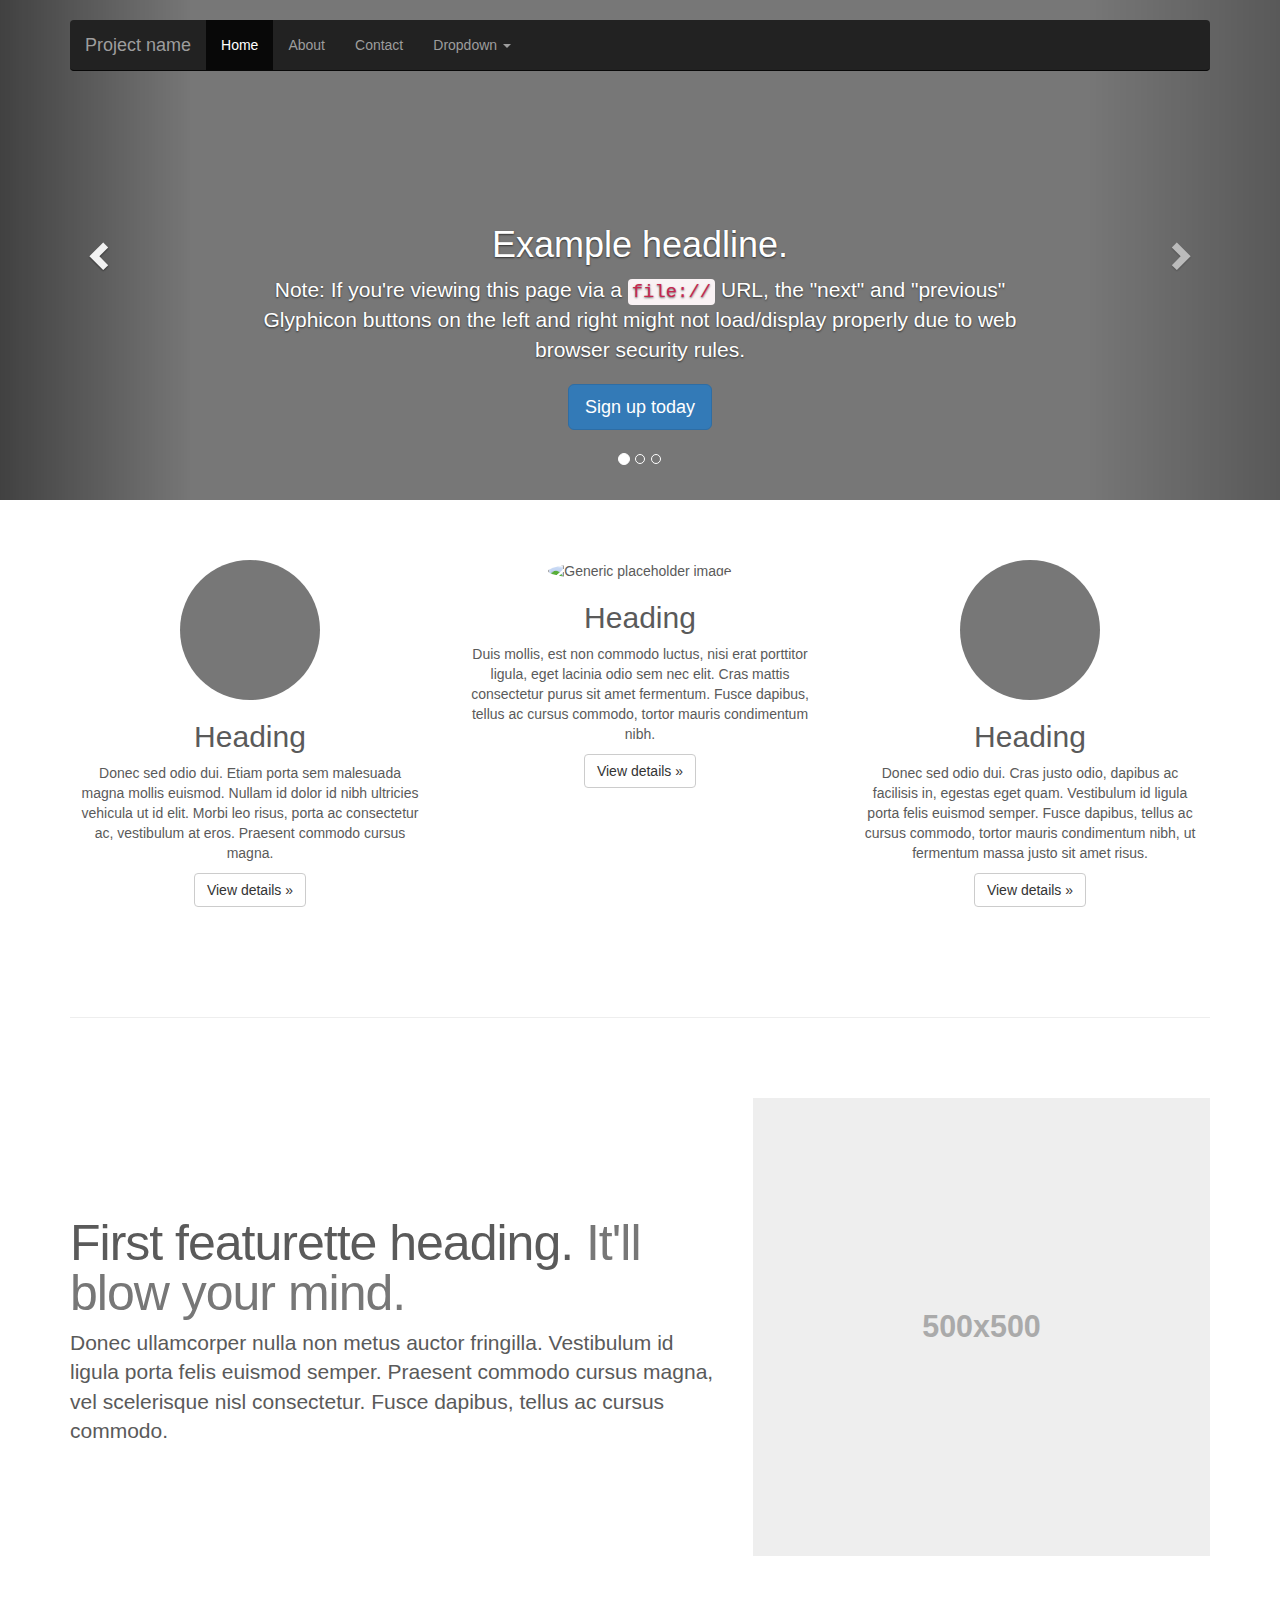
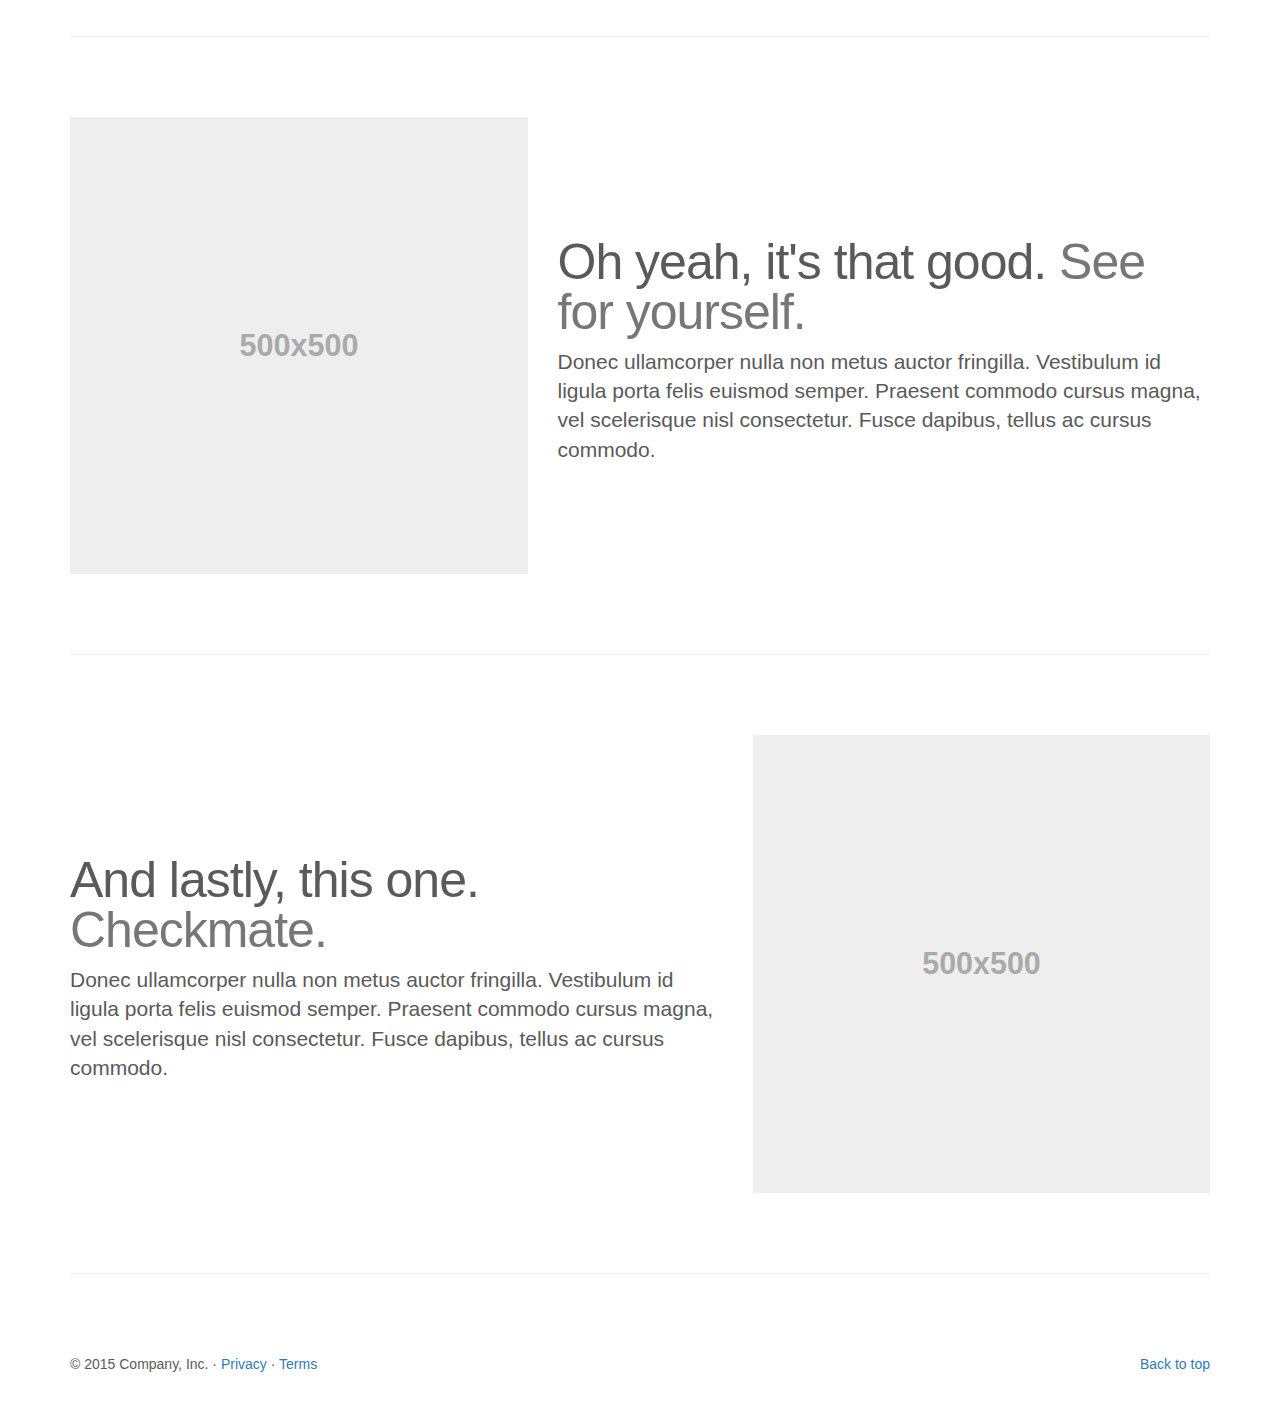
==== public/index.html @ e9d15d8f "Setting up the website" ====
<!DOCTYPE html>
<html lang="en">
  <head>
    <meta charset="utf-8">
    <meta http-equiv="X-UA-Compatible" content="IE=edge">
    <meta name="viewport" content="width=device-width, initial-scale=1">
    <!-- The above 3 meta tags *must* come first in the head; any other head content must come *after* these tags -->
    <meta name="description" content="">
    <meta name="author" content="">
    <link rel="icon" href="../../favicon.ico">

    <title>Carousel Template for Bootstrap</title>

    <!-- Bootstrap core CSS -->
    <link href="../css/bootstrap.min.css" rel="stylesheet">

    <!-- IE10 viewport hack for Surface/desktop Windows 8 bug -->
    <link href="../css/ie10-viewport-bug-workaround.css" rel="stylesheet">

    <!-- Just for debugging purposes. Don't actually copy these 2 lines! -->
    <!--[if lt IE 9]><script src="../../assets/js/ie8-responsive-file-warning.js"></script><![endif]-->
    <script src="../js/assets/ie-emulation-modes-warning.js"></script>

    <!-- HTML5 shim and Respond.js for IE8 support of HTML5 elements and media queries -->
    <!--[if lt IE 9]>
      <script src="https://oss.maxcdn.com/html5shiv/3.7.2/html5shiv.min.js"></script>
      <script src="https://oss.maxcdn.com/respond/1.4.2/respond.min.js"></script>
    <![endif]-->

    <!-- Custom styles for this template -->
    <link href="../css/custom/carousel.css" rel="stylesheet">
  </head>
<!-- NAVBAR
================================================== -->
  <body>
    <div class="navbar-wrapper">
      <div class="container">

        <nav class="navbar navbar-inverse navbar-static-top">
          <div class="container">
            <div class="navbar-header">
              <button type="button" class="navbar-toggle collapsed" data-toggle="collapse" data-target="#navbar" aria-expanded="false" aria-controls="navbar">
                <span class="sr-only">Toggle navigation</span>
                <span class="icon-bar"></span>
                <span class="icon-bar"></span>
                <span class="icon-bar"></span>
              </button>
              <a class="navbar-brand" href="#">Project name</a>
            </div>
            <div id="navbar" class="navbar-collapse collapse">
              <ul class="nav navbar-nav">
                <li class="active"><a href="#">Home</a></li>
                <li><a href="#about">About</a></li>
                <li><a href="#contact">Contact</a></li>
                <li class="dropdown">
                  <a href="#" class="dropdown-toggle" data-toggle="dropdown" role="button" aria-haspopup="true" aria-expanded="false">Dropdown <span class="caret"></span></a>
                  <ul class="dropdown-menu">
                    <li><a href="#">Action</a></li>
                    <li><a href="#">Another action</a></li>
                    <li><a href="#">Something else here</a></li>
                    <li role="separator" class="divider"></li>
                    <li class="dropdown-header">Nav header</li>
                    <li><a href="#">Separated link</a></li>
                    <li><a href="#">One more separated link</a></li>
                  </ul>
                </li>
              </ul>
            </div>
          </div>
        </nav>

      </div>
    </div>


    <!-- Carousel
    ================================================== -->
    <div id="myCarousel" class="carousel slide" data-ride="carousel">
      <!-- Indicators -->
      <ol class="carousel-indicators">
        <li data-target="#myCarousel" data-slide-to="0" class="active"></li>
        <li data-target="#myCarousel" data-slide-to="1"></li>
        <li data-target="#myCarousel" data-slide-to="2"></li>
      </ol>
      <div class="carousel-inner" role="listbox">
        <div class="item active">
          <img class="first-slide" src="[data-uri]" alt="First slide">
          <div class="container">
            <div class="carousel-caption">
              <h1>Example headline.</h1>
              <p>Note: If you're viewing this page via a <code>file://</code> URL, the "next" and "previous" Glyphicon buttons on the left and right might not load/display properly due to web browser security rules.</p>
              <p><a class="btn btn-lg btn-primary" href="#" role="button">Sign up today</a></p>
            </div>
          </div>
        </div>
        <div class="item">
          <img class="second-slide" src="[data-uri]" alt="Second slide">
          <div class="container">
            <div class="carousel-caption">
              <h1>Another example headline.</h1>
              <p>Cras justo odio, dapibus ac facilisis in, egestas eget quam. Donec id elit non mi porta gravida at eget metus. Nullam id dolor id nibh ultricies vehicula ut id elit.</p>
              <p><a class="btn btn-lg btn-primary" href="#" role="button">Learn more</a></p>
            </div>
          </div>
        </div>
        <div class="item">
          <img class="third-slide" src="[data-uri]" alt="Third slide">
          <div class="container">
            <div class="carousel-caption">
              <h1>One more for good measure.</h1>
              <p>Cras justo odio, dapibus ac facilisis in, egestas eget quam. Donec id elit non mi porta gravida at eget metus. Nullam id dolor id nibh ultricies vehicula ut id elit.</p>
              <p><a class="btn btn-lg btn-primary" href="#" role="button">Browse gallery</a></p>
            </div>
          </div>
        </div>
      </div>
      <a class="left carousel-control" href="#myCarousel" role="button" data-slide="prev">
        <span class="glyphicon glyphicon-chevron-left" aria-hidden="true"></span>
        <span class="sr-only">Previous</span>
      </a>
      <a class="right carousel-control" href="#myCarousel" role="button" data-slide="next">
        <span class="glyphicon glyphicon-chevron-right" aria-hidden="true"></span>
        <span class="sr-only">Next</span>
      </a>
    </div><!-- /.carousel -->


    <!-- Marketing messaging and featurettes
    ================================================== -->
    <!-- Wrap the rest of the page in another container to center all the content. -->

    <div class="container marketing">

      <!-- Three columns of text below the carousel -->
      <div class="row">
        <div class="col-lg-4">
          <img class="img-circle" src="[data-uri]" alt="Generic placeholder image" width="140" height="140">
          <h2>Heading</h2>
          <p>Donec sed odio dui. Etiam porta sem malesuada magna mollis euismod. Nullam id dolor id nibh ultricies vehicula ut id elit. Morbi leo risus, porta ac consectetur ac, vestibulum at eros. Praesent commodo cursus magna.</p>
          <p><a class="btn btn-default" href="#" role="button">View details &raquo;</a></p>
        </div><!-- /.col-lg-4 -->
        <div class="col-lg-4">
          <img class="img-circle" src="logo.jpg" alt="Generic placeholder image" width="140" height="140">
          <h2>Heading</h2>
          <p>Duis mollis, est non commodo luctus, nisi erat porttitor ligula, eget lacinia odio sem nec elit. Cras mattis consectetur purus sit amet fermentum. Fusce dapibus, tellus ac cursus commodo, tortor mauris condimentum nibh.</p>
          <p><a class="btn btn-default" href="#" role="button">View details &raquo;</a></p>
        </div><!-- /.col-lg-4 -->
        <div class="col-lg-4">
          <img class="img-circle" src="[data-uri]" alt="Generic placeholder image" width="140" height="140">
          <h2>Heading</h2>
          <p>Donec sed odio dui. Cras justo odio, dapibus ac facilisis in, egestas eget quam. Vestibulum id ligula porta felis euismod semper. Fusce dapibus, tellus ac cursus commodo, tortor mauris condimentum nibh, ut fermentum massa justo sit amet risus.</p>
          <p><a class="btn btn-default" href="#" role="button">View details &raquo;</a></p>
        </div><!-- /.col-lg-4 -->
      </div><!-- /.row -->


      <!-- START THE FEATURETTES -->

      <hr class="featurette-divider">

      <div class="row featurette">
        <div class="col-md-7">
          <h2 class="featurette-heading">First featurette heading. <span class="text-muted">It'll blow your mind.</span></h2>
          <p class="lead">Donec ullamcorper nulla non metus auctor fringilla. Vestibulum id ligula porta felis euismod semper. Praesent commodo cursus magna, vel scelerisque nisl consectetur. Fusce dapibus, tellus ac cursus commodo.</p>
        </div>
        <div class="col-md-5">
          <img class="featurette-image img-responsive center-block" data-src="holder.js/500x500/auto" alt="Generic placeholder image">
        </div>
      </div>

      <hr class="featurette-divider">

      <div class="row featurette">
        <div class="col-md-7 col-md-push-5">
          <h2 class="featurette-heading">Oh yeah, it's that good. <span class="text-muted">See for yourself.</span></h2>
          <p class="lead">Donec ullamcorper nulla non metus auctor fringilla. Vestibulum id ligula porta felis euismod semper. Praesent commodo cursus magna, vel scelerisque nisl consectetur. Fusce dapibus, tellus ac cursus commodo.</p>
        </div>
        <div class="col-md-5 col-md-pull-7">
          <img class="featurette-image img-responsive center-block" data-src="holder.js/500x500/auto" alt="Generic placeholder image">
        </div>
      </div>

      <hr class="featurette-divider">

      <div class="row featurette">
        <div class="col-md-7">
          <h2 class="featurette-heading">And lastly, this one. <span class="text-muted">Checkmate.</span></h2>
          <p class="lead">Donec ullamcorper nulla non metus auctor fringilla. Vestibulum id ligula porta felis euismod semper. Praesent commodo cursus magna, vel scelerisque nisl consectetur. Fusce dapibus, tellus ac cursus commodo.</p>
        </div>
        <div class="col-md-5">
          <img class="featurette-image img-responsive center-block" data-src="holder.js/500x500/auto" alt="Generic placeholder image">
        </div>
      </div>

      <hr class="featurette-divider">

      <!-- /END THE FEATURETTES -->


      <!-- FOOTER -->
      <footer>
        <p class="pull-right"><a href="#">Back to top</a></p>
        <p>&copy; 2015 Company, Inc. &middot; <a href="#">Privacy</a> &middot; <a href="#">Terms</a></p>
      </footer>

    </div><!-- /.container -->


    <!-- Bootstrap core JavaScript
    ================================================== -->
    <!-- Placed at the end of the document so the pages load faster -->
    <script src="https://ajax.googleapis.com/ajax/libs/jquery/1.11.3/jquery.min.js"></script>
    <script>window.jQuery || document.write('<script src="../js/assets/jquery.min.js"><\/script>')</script>
    <script src="../js/bootstrap.min.js"></script>
    <!-- Just to make our placeholder images work. Don't actually copy the next line! -->
    <script src="../js/assets/holder.min.js"></script>
    <!-- IE10 viewport hack for Surface/desktop Windows 8 bug -->
    <script src="../js/assets/ie10-viewport-bug-workaround.js"></script>
  </body>
</html>
---- css/ie10-viewport-bug-workaround.css ----
/*!
 * IE10 viewport hack for Surface/desktop Windows 8 bug
 * Copyright 2014-2015 Twitter, Inc.
 * Licensed under MIT (https://github.com/twbs/bootstrap/blob/master/LICENSE)
 */

/*
 * See the Getting Started docs for more information:
 * http://getbootstrap.com/getting-started/#support-ie10-width
 */
@-webkit-viewport { width: device-width; }
@-moz-viewport    { width: device-width; }
@-ms-viewport     { width: device-width; }
@-o-viewport      { width: device-width; }
@viewport         { width: device-width; }
---- css/custom/carousel.css ----
/* GLOBAL STYLES
-------------------------------------------------- */
/* Padding below the footer and lighter body text */

body {
  padding-bottom: 40px;
  color: #5a5a5a;
}


/* CUSTOMIZE THE NAVBAR
-------------------------------------------------- */

/* Special class on .container surrounding .navbar, used for positioning it into place. */
.navbar-wrapper {
  position: absolute;
  top: 0;
  right: 0;
  left: 0;
  z-index: 20;
}

/* Flip around the padding for proper display in narrow viewports */
.navbar-wrapper > .container {
  padding-right: 0;
  padding-left: 0;
}
.navbar-wrapper .navbar {
  padding-right: 15px;
  padding-left: 15px;
}
.navbar-wrapper .navbar .container {
  width: auto;
}


/* CUSTOMIZE THE CAROUSEL
-------------------------------------------------- */

/* Carousel base class */
.carousel {
  height: 500px;
  margin-bottom: 60px;
}
/* Since positioning the image, we need to help out the caption */
.carousel-caption {
  z-index: 10;
}

/* Declare heights because of positioning of img element */
.carousel .item {
  height: 500px;
  background-color: #777;
}
.carousel-inner > .item > img {
  position: absolute;
  top: 0;
  left: 0;
  min-width: 100%;
  height: 500px;
}


/* MARKETING CONTENT
-------------------------------------------------- */

/* Center align the text within the three columns below the carousel */
.marketing .col-lg-4 {
  margin-bottom: 20px;
  text-align: center;
}
.marketing h2 {
  font-weight: normal;
}
.marketing .col-lg-4 p {
  margin-right: 10px;
  margin-left: 10px;
}


/* Featurettes
------------------------- */

.featurette-divider {
  margin: 80px 0; /* Space out the Bootstrap <hr> more */
}

/* Thin out the marketing headings */
.featurette-heading {
  font-weight: 300;
  line-height: 1;
  letter-spacing: -1px;
}


/* RESPONSIVE CSS
-------------------------------------------------- */

@media (min-width: 768px) {
  /* Navbar positioning foo */
  .navbar-wrapper {
    margin-top: 20px;
  }
  .navbar-wrapper .container {
    padding-right: 15px;
    padding-left: 15px;
  }
  .navbar-wrapper .navbar {
    padding-right: 0;
    padding-left: 0;
  }

  /* The navbar becomes detached from the top, so we round the corners */
  .navbar-wrapper .navbar {
    border-radius: 4px;
  }

  /* Bump up size of carousel content */
  .carousel-caption p {
    margin-bottom: 20px;
    font-size: 21px;
    line-height: 1.4;
  }

  .featurette-heading {
    font-size: 50px;
  }
}

@media (min-width: 992px) {
  .featurette-heading {
    margin-top: 120px;
  }
}
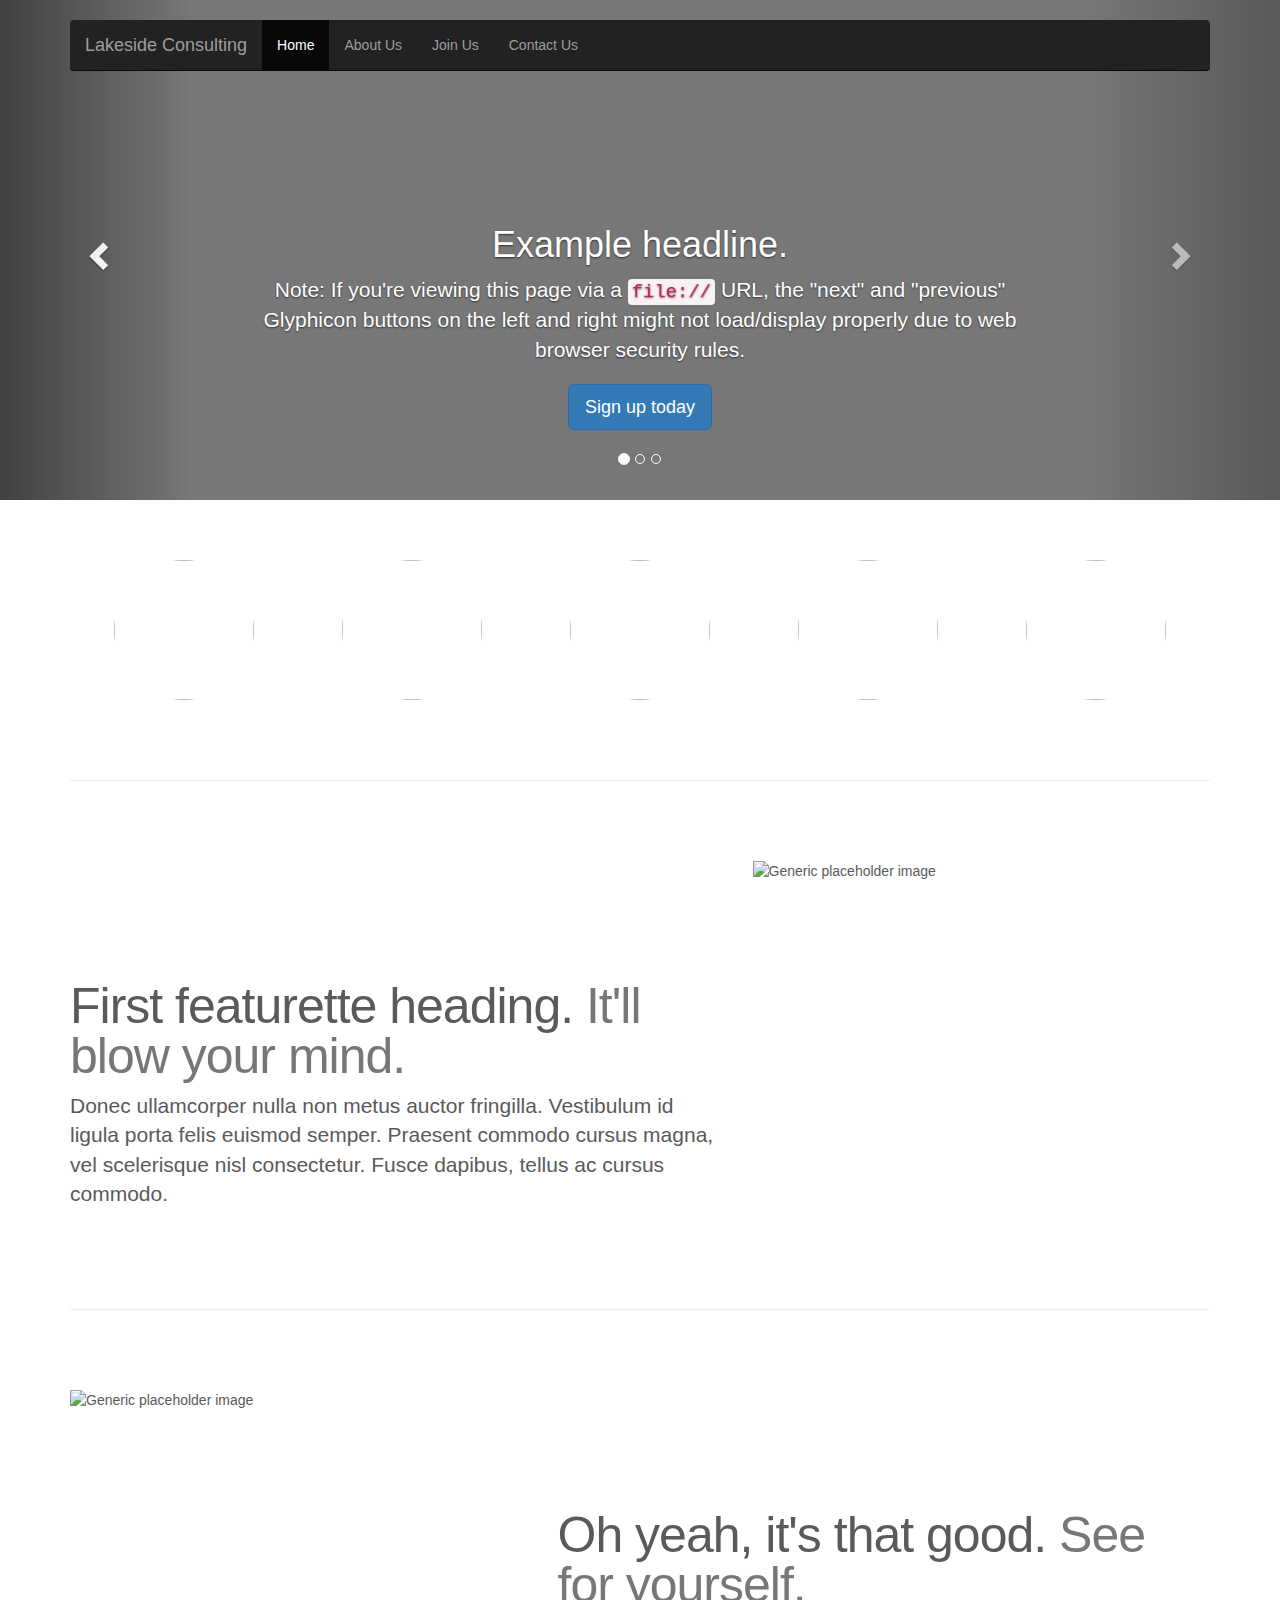
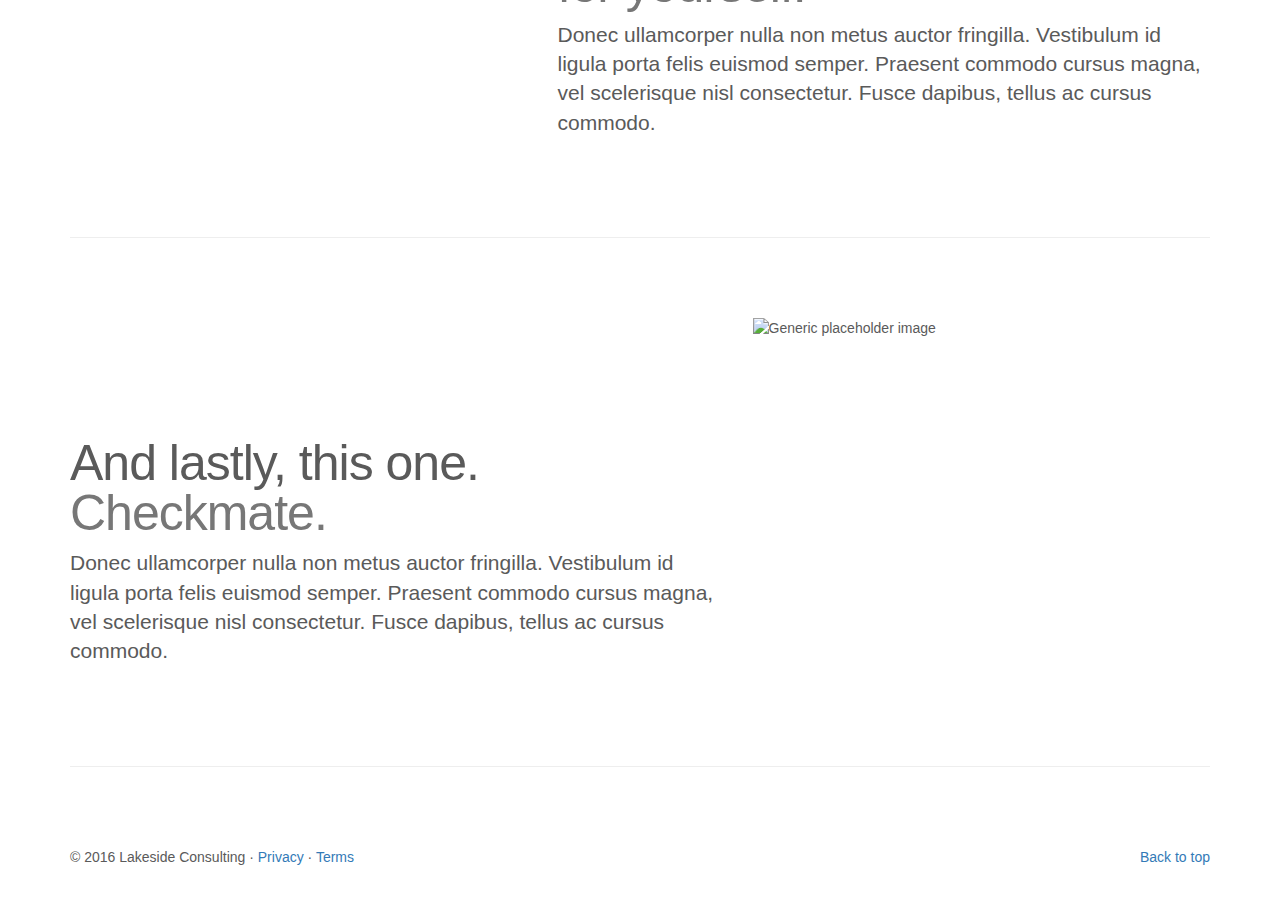
==== commit 1aa7bee7: "Got a carousel working for an about us page" ====
--- a/public/index.html
+++ b/public/index.html
@@ -9,7 +9,7 @@
     <meta name="author" content="">
     <link rel="icon" href="../../favicon.ico">
 
-    <title>Carousel Template for Bootstrap</title>
+    <title>Home | LCG</title>
 
     <!-- Bootstrap core CSS -->
     <link href="../css/bootstrap.min.css" rel="stylesheet">
@@ -17,8 +17,6 @@
     <!-- IE10 viewport hack for Surface/desktop Windows 8 bug -->
     <link href="../css/ie10-viewport-bug-workaround.css" rel="stylesheet">
 
-    <!-- Just for debugging purposes. Don't actually copy these 2 lines! -->
-    <!--[if lt IE 9]><script src="../../assets/js/ie8-responsive-file-warning.js"></script><![endif]-->
     <script src="../js/assets/ie-emulation-modes-warning.js"></script>
 
     <!-- HTML5 shim and Respond.js for IE8 support of HTML5 elements and media queries -->
@@ -28,7 +26,10 @@
     <![endif]-->
 
     <!-- Custom styles for this template -->
-    <link href="../css/custom/carousel.css" rel="stylesheet">
+    <link href="../css/custom.css" rel="stylesheet">
+
+    <link rel="stylesheet" type="text/css" href="../slick/slick.css"/>
+    <link rel="stylesheet" type="text/css" href="../slick/slick-theme.css"/>  
   </head>
 <!-- NAVBAR
 ================================================== -->
@@ -45,30 +46,18 @@
                 <span class="icon-bar"></span>
                 <span class="icon-bar"></span>
               </button>
-              <a class="navbar-brand" href="#">Project name</a>
+              <a class="navbar-brand" href="#">Lakeside Consulting</a>
             </div>
             <div id="navbar" class="navbar-collapse collapse">
               <ul class="nav navbar-nav">
                 <li class="active"><a href="#">Home</a></li>
-                <li><a href="#about">About</a></li>
-                <li><a href="#contact">Contact</a></li>
-                <li class="dropdown">
-                  <a href="#" class="dropdown-toggle" data-toggle="dropdown" role="button" aria-haspopup="true" aria-expanded="false">Dropdown <span class="caret"></span></a>
-                  <ul class="dropdown-menu">
-                    <li><a href="#">Action</a></li>
-                    <li><a href="#">Another action</a></li>
-                    <li><a href="#">Something else here</a></li>
-                    <li role="separator" class="divider"></li>
-                    <li class="dropdown-header">Nav header</li>
-                    <li><a href="#">Separated link</a></li>
-                    <li><a href="#">One more separated link</a></li>
-                  </ul>
-                </li>
+                <li><a href="#about">About Us</a></li>
+                <li><a href="#contact">Join Us</a></li>
+                <li><a href="#contact">Contact Us</a></li>
               </ul>
             </div>
           </div>
         </nav>
-
       </div>
     </div>
 
@@ -84,7 +73,7 @@
       </ol>
       <div class="carousel-inner" role="listbox">
         <div class="item active">
-          <img class="first-slide" src="[data-uri]" alt="First slide">
+          <img class="first-slide" src="[data-uri]">
           <div class="container">
             <div class="carousel-caption">
               <h1>Example headline.</h1>
@@ -94,7 +83,7 @@
           </div>
         </div>
         <div class="item">
-          <img class="second-slide" src="[data-uri]" alt="Second slide">
+          <img class="second-slide" src="[data-uri]">
           <div class="container">
             <div class="carousel-caption">
               <h1>Another example headline.</h1>
@@ -104,7 +93,7 @@
           </div>
         </div>
         <div class="item">
-          <img class="third-slide" src="[data-uri]" alt="Third slide">
+          <img class="third-slide" src="[data-uri]">
           <div class="container">
             <div class="carousel-caption">
               <h1>One more for good measure.</h1>
@@ -114,10 +103,12 @@
           </div>
         </div>
       </div>
+
       <a class="left carousel-control" href="#myCarousel" role="button" data-slide="prev">
         <span class="glyphicon glyphicon-chevron-left" aria-hidden="true"></span>
         <span class="sr-only">Previous</span>
       </a>
+
       <a class="right carousel-control" href="#myCarousel" role="button" data-slide="next">
         <span class="glyphicon glyphicon-chevron-right" aria-hidden="true"></span>
         <span class="sr-only">Next</span>
@@ -130,29 +121,15 @@
     <!-- Wrap the rest of the page in another container to center all the content. -->
 
     <div class="container marketing">
-
-      <!-- Three columns of text below the carousel -->
-      <div class="row">
-        <div class="col-lg-4">
-          <img class="img-circle" src="[data-uri]" alt="Generic placeholder image" width="140" height="140">
-          <h2>Heading</h2>
-          <p>Donec sed odio dui. Etiam porta sem malesuada magna mollis euismod. Nullam id dolor id nibh ultricies vehicula ut id elit. Morbi leo risus, porta ac consectetur ac, vestibulum at eros. Praesent commodo cursus magna.</p>
-          <p><a class="btn btn-default" href="#" role="button">View details &raquo;</a></p>
-        </div><!-- /.col-lg-4 -->
-        <div class="col-lg-4">
-          <img class="img-circle" src="logo.jpg" alt="Generic placeholder image" width="140" height="140">
-          <h2>Heading</h2>
-          <p>Duis mollis, est non commodo luctus, nisi erat porttitor ligula, eget lacinia odio sem nec elit. Cras mattis consectetur purus sit amet fermentum. Fusce dapibus, tellus ac cursus commodo, tortor mauris condimentum nibh.</p>
-          <p><a class="btn btn-default" href="#" role="button">View details &raquo;</a></p>
-        </div><!-- /.col-lg-4 -->
-        <div class="col-lg-4">
-          <img class="img-circle" src="[data-uri]" alt="Generic placeholder image" width="140" height="140">
-          <h2>Heading</h2>
-          <p>Donec sed odio dui. Cras justo odio, dapibus ac facilisis in, egestas eget quam. Vestibulum id ligula porta felis euismod semper. Fusce dapibus, tellus ac cursus commodo, tortor mauris condimentum nibh, ut fermentum massa justo sit amet risus.</p>
-          <p><a class="btn btn-default" href="#" role="button">View details &raquo;</a></p>
-        </div><!-- /.col-lg-4 -->
-      </div><!-- /.row -->
-
+      <center>
+        <div class="slider single-item">
+          <div><a href="#" data-toggle="modal" data-target="#Nasheya"><img class="img-circle" data-lazy="../images/people/NasheyaRahman.png" width="140" height="140"></a></div>
+          <div><a href="#" data-toggle="modal" data-target="#Nasheya"><img class="img-circle" data-lazy="../images/people/NasheyaRahman.png" width="140" height="140"></a></div>
+          <div><a href="#" data-toggle="modal" data-target="#Nasheya"><img class="img-circle" data-lazy="../images/people/NasheyaRahman.png" width="140" height="140"></a></div>
+          <div><a href="#" data-toggle="modal" data-target="#Nasheya"><img class="img-circle" data-lazy="../images/people/NasheyaRahman.png" width="140" height="140"></a></div>
+          <div><a href="#" data-toggle="modal" data-target="#Nasheya"><img class="img-circle" data-lazy="../images/people/NasheyaRahman.png" width="140" height="140"></a></div>
+        </div>
+      </center>
 
       <!-- START THE FEATURETTES -->
 
@@ -193,14 +170,31 @@
       </div>
 
       <hr class="featurette-divider">
-
       <!-- /END THE FEATURETTES -->
+
+      <!-- MODALS -->
+      <div class="modal fade" id="Nasheya" role="dialog">
+        <div class="modal-dialog"> 
+          <!-- Modal content-->
+          <div class="modal-content">
+            <div class="modal-header">
+              <button type="button" class="close" data-dismiss="modal">&times;</button>
+              <h4 class="modal-title">Nasheya Rahman</h4>
+            </div>
+            <div class="modal-body">
+              <p>Some text in the modal.</p>
+            </div>
+          </div>
+        </div>
+      </div>
+
+      <!-- END MODALS -->
 
 
       <!-- FOOTER -->
       <footer>
         <p class="pull-right"><a href="#">Back to top</a></p>
-        <p>&copy; 2015 Company, Inc. &middot; <a href="#">Privacy</a> &middot; <a href="#">Terms</a></p>
+        <p>&copy; 2016 Lakeside Consulting &middot; <a href="#">Privacy</a> &middot; <a href="#">Terms</a></p>
       </footer>
 
     </div><!-- /.container -->
@@ -211,10 +205,12 @@
     <!-- Placed at the end of the document so the pages load faster -->
     <script src="https://ajax.googleapis.com/ajax/libs/jquery/1.11.3/jquery.min.js"></script>
     <script>window.jQuery || document.write('<script src="../js/assets/jquery.min.js"><\/script>')</script>
+
     <script src="../js/bootstrap.min.js"></script>
-    <!-- Just to make our placeholder images work. Don't actually copy the next line! -->
-    <script src="../js/assets/holder.min.js"></script>
+    <script src="../js/custom.js"></script>
+    <script type="text/javascript" src="../slick/slick.min.js"></script>
+
     <!-- IE10 viewport hack for Surface/desktop Windows 8 bug -->
-    <script src="../js/assets/ie10-viewport-bug-workaround.js"></script>
+    <script src="../js/assets/ie10-viewport-bug-workaround.js"></script>    
   </body>
-</html>
+</html>--- a/css/custom.css
+++ b/css/custom.css
@@ -0,0 +1,189 @@
+/* GLOBAL STYLES
+-------------------------------------------------- */
+/* Padding below the footer and lighter body text */
+
+body {
+  padding-bottom: 40px;
+  color: #5a5a5a;
+}
+
+/* carousel */
+.media-carousel 
+{
+  margin-bottom: 0;
+  padding: 0 40px 30px 40px;
+  margin-top: 30px;
+}
+/* Previous button  */
+.media-carousel .carousel-control.left 
+{
+  left: -12px;
+  background-image: none;
+  background: none repeat scroll 0 0 #222222;
+  border: 4px solid #FFFFFF;
+  border-radius: 23px 23px 23px 23px;
+  height: 40px;
+  width : 40px;
+  margin-top: 30px
+}
+/* Next button  */
+.media-carousel .carousel-control.right 
+{
+  right: -12px !important;
+  background-image: none;
+  background: none repeat scroll 0 0 #222222;
+  border: 4px solid #FFFFFF;
+  border-radius: 23px 23px 23px 23px;
+  height: 40px;
+  width : 40px;
+  margin-top: 30px
+}
+/* Changes the position of the indicators */
+.media-carousel .carousel-indicators 
+{
+  right: 50%;
+  top: auto;
+  bottom: 0px;
+  margin-right: -19px;
+}
+/* Changes the colour of the indicators */
+.media-carousel .carousel-indicators li 
+{
+  background: #c0c0c0;
+}
+.media-carousel .carousel-indicators .active 
+{
+  background: #333333;
+}
+.media-carousel img
+{
+  width: 250px;
+  height: 100px
+}
+/* End carousel */
+
+
+/* CUSTOMIZE THE NAVBAR
+-------------------------------------------------- */
+
+/* Special class on .container surrounding .navbar, used for positioning it into place. */
+.navbar-wrapper {
+  position: absolute;
+  top: 0;
+  right: 0;
+  left: 0;
+  z-index: 20;
+}
+
+/* Flip around the padding for proper display in narrow viewports */
+.navbar-wrapper > .container {
+  padding-right: 0;
+  padding-left: 0;
+}
+.navbar-wrapper .navbar {
+  padding-right: 15px;
+  padding-left: 15px;
+}
+.navbar-wrapper .navbar .container {
+  width: auto;
+}
+
+
+/* CUSTOMIZE THE CAROUSEL
+-------------------------------------------------- */
+
+/* Carousel base class */
+.carousel {
+  height: 500px;
+  margin-bottom: 60px;
+}
+/* Since positioning the image, we need to help out the caption */
+.carousel-caption {
+  z-index: 10;
+}
+
+/* Declare heights because of positioning of img element */
+.carousel .item {
+  height: 500px;
+  background-color: #777;
+}
+.carousel-inner > .item > img {
+  position: absolute;
+  top: 0;
+  left: 0;
+  min-width: 100%;
+  height: 500px;
+}
+
+
+/* MARKETING CONTENT
+-------------------------------------------------- */
+
+/* Center align the text within the three columns below the carousel */
+.marketing .col-lg-4 {
+  margin-bottom: 20px;
+  text-align: center;
+}
+.marketing h2 {
+  font-weight: normal;
+}
+.marketing .col-lg-4 p {
+  margin-right: 10px;
+  margin-left: 10px;
+}
+
+
+/* Featurettes
+------------------------- */
+
+.featurette-divider {
+  margin: 80px 0; /* Space out the Bootstrap <hr> more */
+}
+
+/* Thin out the marketing headings */
+.featurette-heading {
+  font-weight: 300;
+  line-height: 1;
+  letter-spacing: -1px;
+}
+
+
+/* RESPONSIVE CSS
+-------------------------------------------------- */
+
+@media (min-width: 768px) {
+  /* Navbar positioning foo */
+  .navbar-wrapper {
+    margin-top: 20px;
+  }
+  .navbar-wrapper .container {
+    padding-right: 15px;
+    padding-left: 15px;
+  }
+  .navbar-wrapper .navbar {
+    padding-right: 0;
+    padding-left: 0;
+  }
+
+  /* The navbar becomes detached from the top, so we round the corners */
+  .navbar-wrapper .navbar {
+    border-radius: 4px;
+  }
+
+  /* Bump up size of carousel content */
+  .carousel-caption p {
+    margin-bottom: 20px;
+    font-size: 21px;
+    line-height: 1.4;
+  }
+
+  .featurette-heading {
+    font-size: 50px;
+  }
+}
+
+@media (min-width: 992px) {
+  .featurette-heading {
+    margin-top: 120px;
+  }
+}
